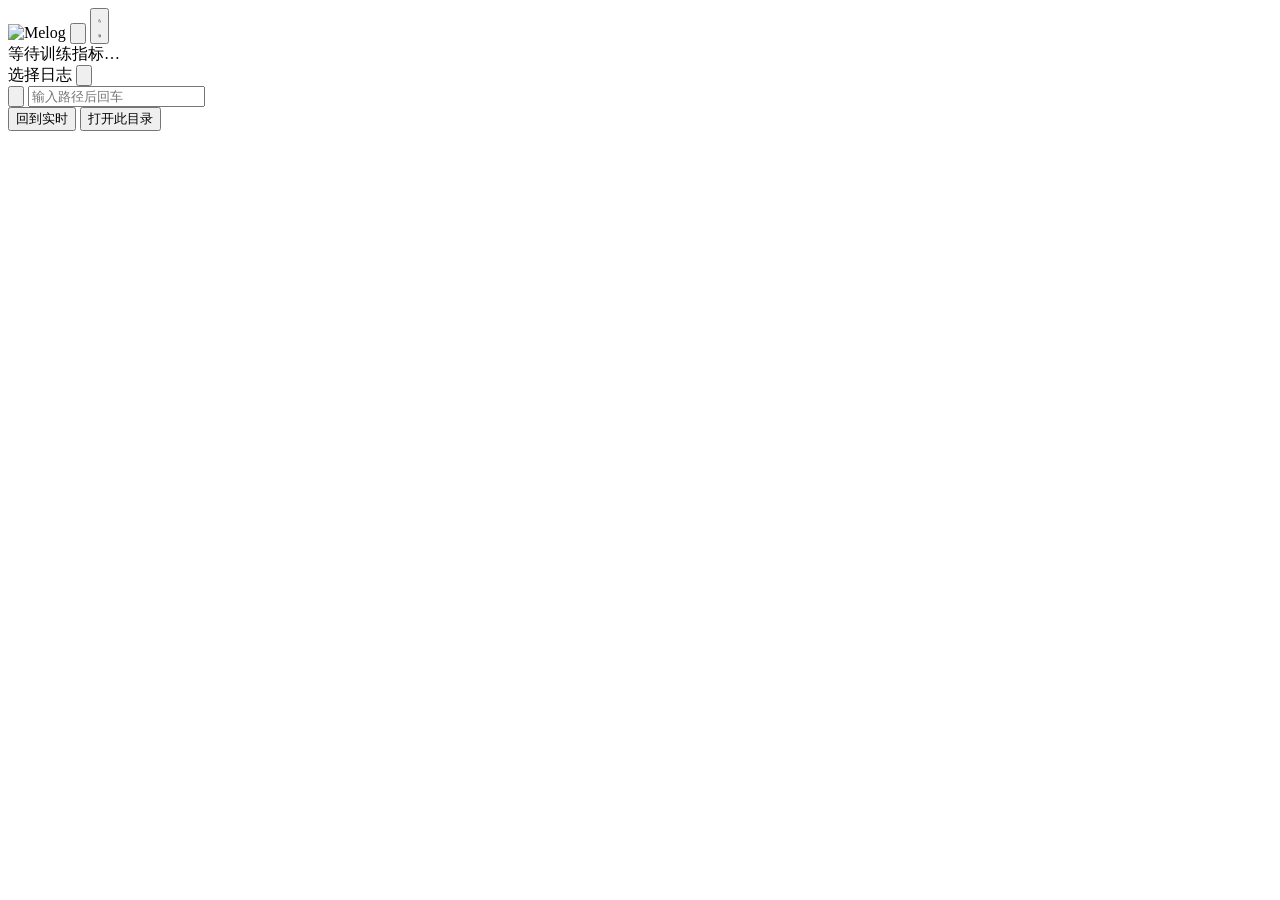
==== melog/web/static/index.html @ 303415cb "feat: Melog v0.1.0 - 训练监控库 - 多 GPU 指标合并（torch.distributed all_reduce，无 torch 自动退化） - 控制台实时进度条显示指标（ri" ====
<!DOCTYPE html>
<html lang="zh-CN">
<head>
<meta charset="utf-8">
<title>Melog 指标监控</title>
<script src="/static/echarts.min.js?v=2"></script>
<link rel="stylesheet" href="/static/css/style.css?v=2">
<link rel="icon" href="/static/logo.svg">
</head>
<body>
<header>
  <img src="/static/logo.svg" alt="Melog">
  <span id="status" class="dot" title="未连接"></span>
  <button id="logBtn" class="icon-btn" title="打开日志" aria-label="打开日志">
    <svg viewBox="0 0 24 24" fill="none" stroke="currentColor" stroke-width="2" stroke-linecap="round" stroke-linejoin="round">
      <path d="M22 19a2 2 0 0 1-2 2H4a2 2 0 0 1-2-2V5a2 2 0 0 1 2-2h5l2 3h9a2 2 0 0 1 2 2z"/>
    </svg>
  </button>
  <button id="themeBtn" class="icon-btn" title="切换主题" aria-label="切换主题">
    <svg class="icon-moon" viewBox="0 0 24 24" fill="none" stroke="currentColor" stroke-width="2" stroke-linecap="round" stroke-linejoin="round">
      <path d="M21 12.79A9 9 0 1 1 11.21 3 7 7 0 0 0 21 12.79z"/>
    </svg>
    <svg class="icon-sun" viewBox="0 0 24 24" fill="none" stroke="currentColor" stroke-width="2" stroke-linecap="round" stroke-linejoin="round">
      <circle cx="12" cy="12" r="4"/>
      <path d="M12 2v2M12 20v2M4.93 4.93l1.41 1.41M17.66 17.66l1.41 1.41M2 12h2M20 12h2M4.93 19.07l1.41-1.41M17.66 6.34l1.41-1.41"/>
    </svg>
  </button>
</header>
<div id="charts"><div id="empty">等待训练指标…</div></div>

<!-- 文件浏览器弹窗 -->
<div id="fbModal" class="hidden">
  <div class="fb-window">
    <div class="fb-head">
      <span>选择日志</span>
      <button id="fbClose" class="icon-btn" title="关闭" aria-label="关闭">
        <svg viewBox="0 0 24 24" fill="none" stroke="currentColor" stroke-width="2" stroke-linecap="round">
          <path d="M18 6 6 18M6 6l12 12"/>
        </svg>
      </button>
    </div>
    <div class="fb-pathbar">
      <button id="fbUp" class="icon-btn" title="上一级" aria-label="上一级">
        <svg viewBox="0 0 24 24" fill="none" stroke="currentColor" stroke-width="2" stroke-linecap="round" stroke-linejoin="round">
          <path d="M15 18l-6-6 6-6"/>
        </svg>
      </button>
      <input id="fbPath" type="text" spellcheck="false" placeholder="输入路径后回车">
    </div>
    <div id="fbList"></div>
    <div class="fb-foot">
      <span id="fbMsg"></span>
      <div class="fb-actions">
        <button id="fbLive" class="ghost">回到实时</button>
        <button id="fbHere">打开此目录</button>
      </div>
    </div>
  </div>
</div>

<script type="module" src="/static/js/main.js?v=2"></script>
</body>
</html>
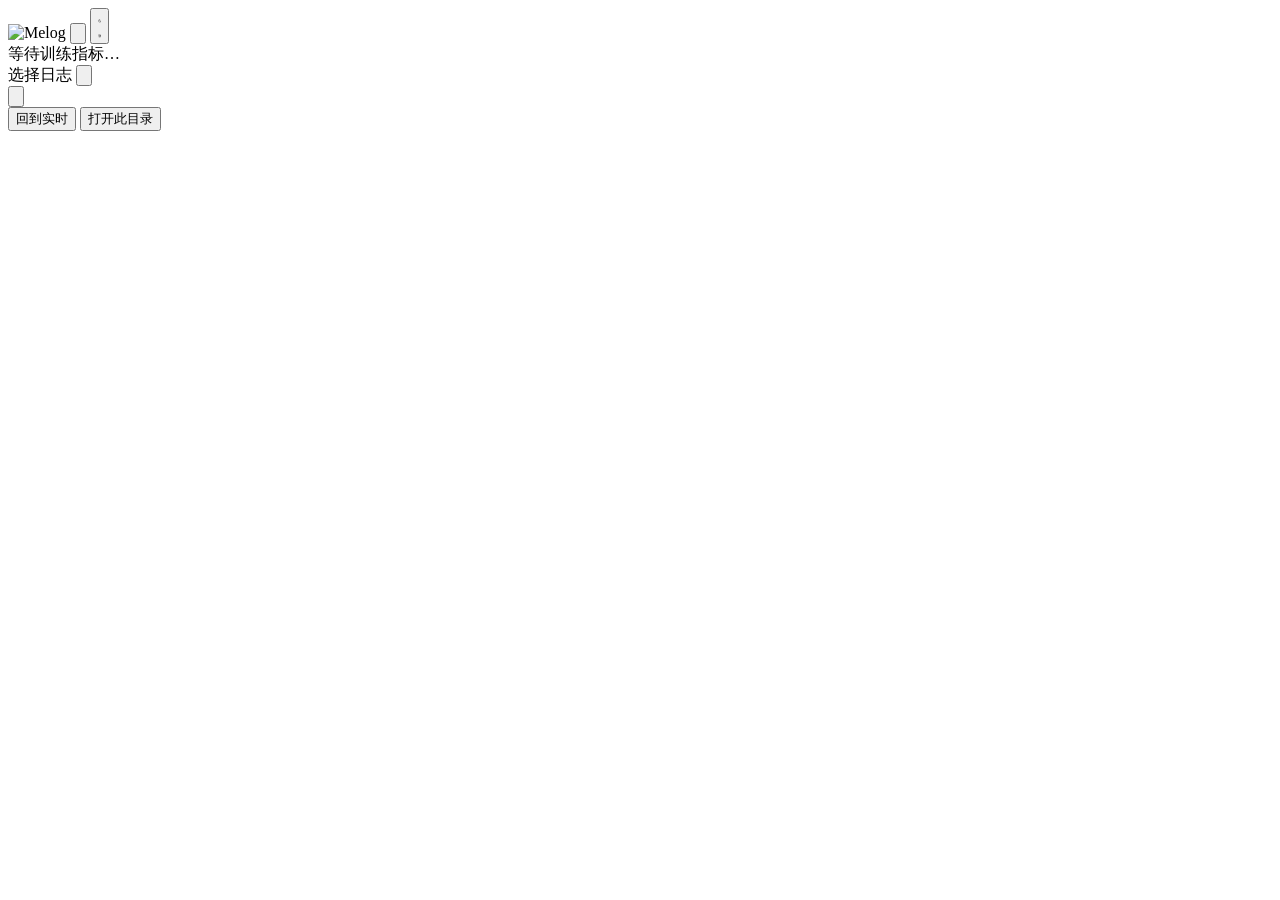
==== commit 3e36e0c7: "feat: 文件浏览器路径面包屑与端口自适应 - 路径栏改为可点击面包屑（淡色胶囊，逐级跳转） - 点击空白处切换为路径编辑框，回车跳转 - .melog 日志格式：浏览器仅显示目录与 .melog " ====
--- a/melog/web/static/index.html
+++ b/melog/web/static/index.html
@@ -45,7 +45,7 @@
           <path d="M15 18l-6-6 6-6"/>
         </svg>
       </button>
-      <input id="fbPath" type="text" spellcheck="false" placeholder="输入路径后回车">
+      <div id="fbCrumbs" class="fb-crumbs"></div>
     </div>
     <div id="fbList"></div>
     <div class="fb-foot">
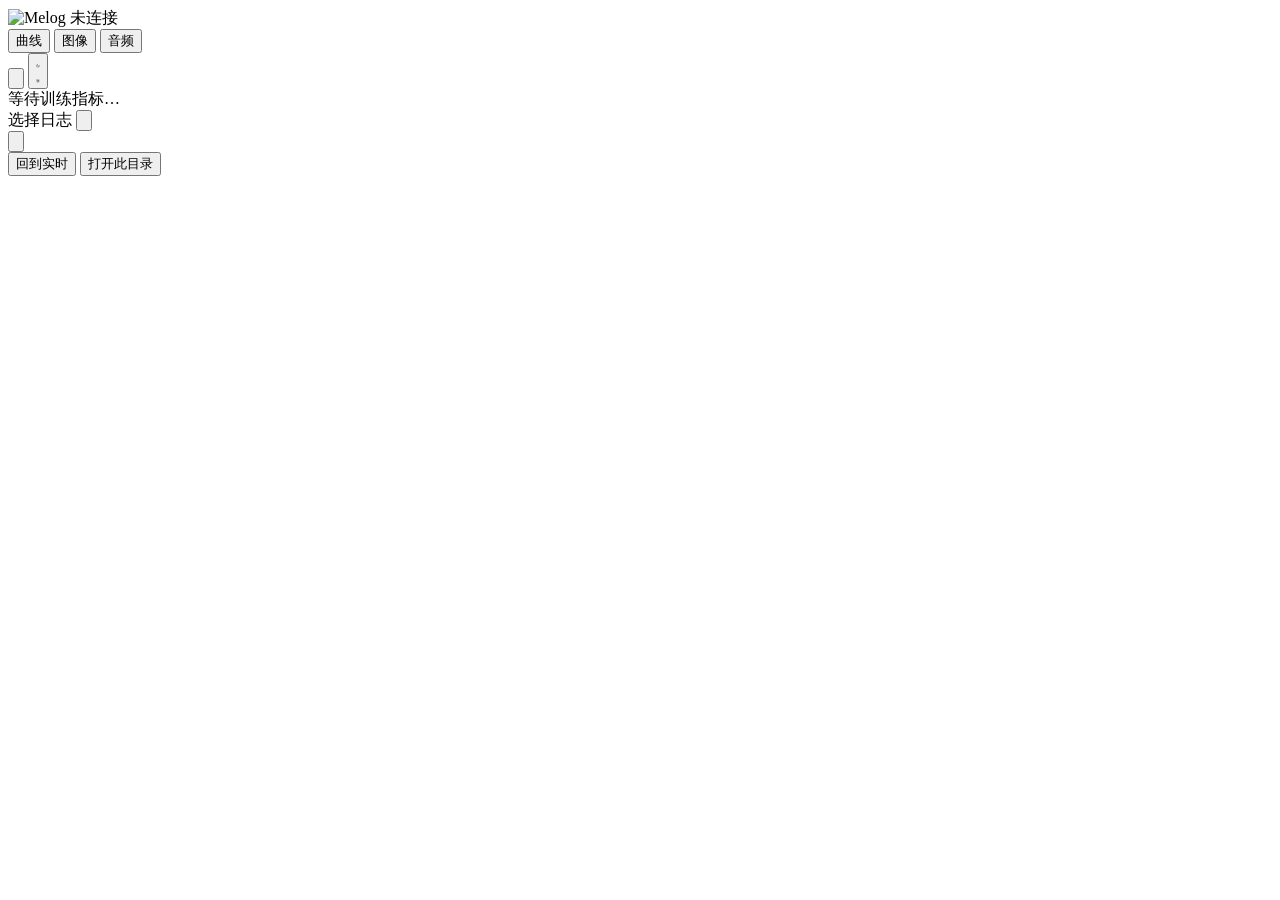
==== commit be582b99: "feat: 图像/音频记录与多界面切换——header 页签 + 媒体卡片 - log_image/log_audio：路径/PIL/numpy/torch 落盘 run_dir/media/，元数据" ====
--- a/melog/web/static/index.html
+++ b/melog/web/static/index.html
@@ -4,13 +4,20 @@
 <meta charset="utf-8">
 <title>Melog 指标监控</title>
 <script src="/static/echarts.min.js?v=2"></script>
-<link rel="stylesheet" href="/static/css/style.css?v=2">
+<link rel="stylesheet" href="/static/css/style.css?v=4">
 <link rel="icon" href="/static/logo.svg">
 </head>
 <body>
 <header>
-  <img src="/static/logo.svg" alt="Melog">
-  <span id="status" class="dot" title="未连接"></span>
+  <div class="logo-wrap">
+    <img src="/static/logo.svg" alt="Melog">
+    <span id="status" class="conn off" title="未连接">未连接</span>
+  </div>
+  <nav id="views" class="views" aria-label="视图切换">
+    <button class="view-tab active" data-view="charts">曲线</button>
+    <button class="view-tab" data-view="images">图像<span class="badge hidden"></span></button>
+    <button class="view-tab" data-view="audios">音频<span class="badge hidden"></span></button>
+  </nav>
   <button id="logBtn" class="icon-btn" title="打开日志" aria-label="打开日志">
     <svg viewBox="0 0 24 24" fill="none" stroke="currentColor" stroke-width="2" stroke-linecap="round" stroke-linejoin="round">
       <path d="M22 19a2 2 0 0 1-2 2H4a2 2 0 0 1-2-2V5a2 2 0 0 1 2-2h5l2 3h9a2 2 0 0 1 2 2z"/>
@@ -27,6 +34,8 @@
   </button>
 </header>
 <div id="charts"><div id="empty">等待训练指标…</div></div>
+<div id="images" class="media-grid hidden"></div>
+<div id="audios" class="media-grid hidden"></div>
 
 <!-- 文件浏览器弹窗 -->
 <div id="fbModal" class="hidden">
@@ -58,6 +67,6 @@
   </div>
 </div>
 
-<script type="module" src="/static/js/main.js?v=2"></script>
+<script type="module" src="/static/js/main.js?v=10"></script>
 </body>
 </html>
